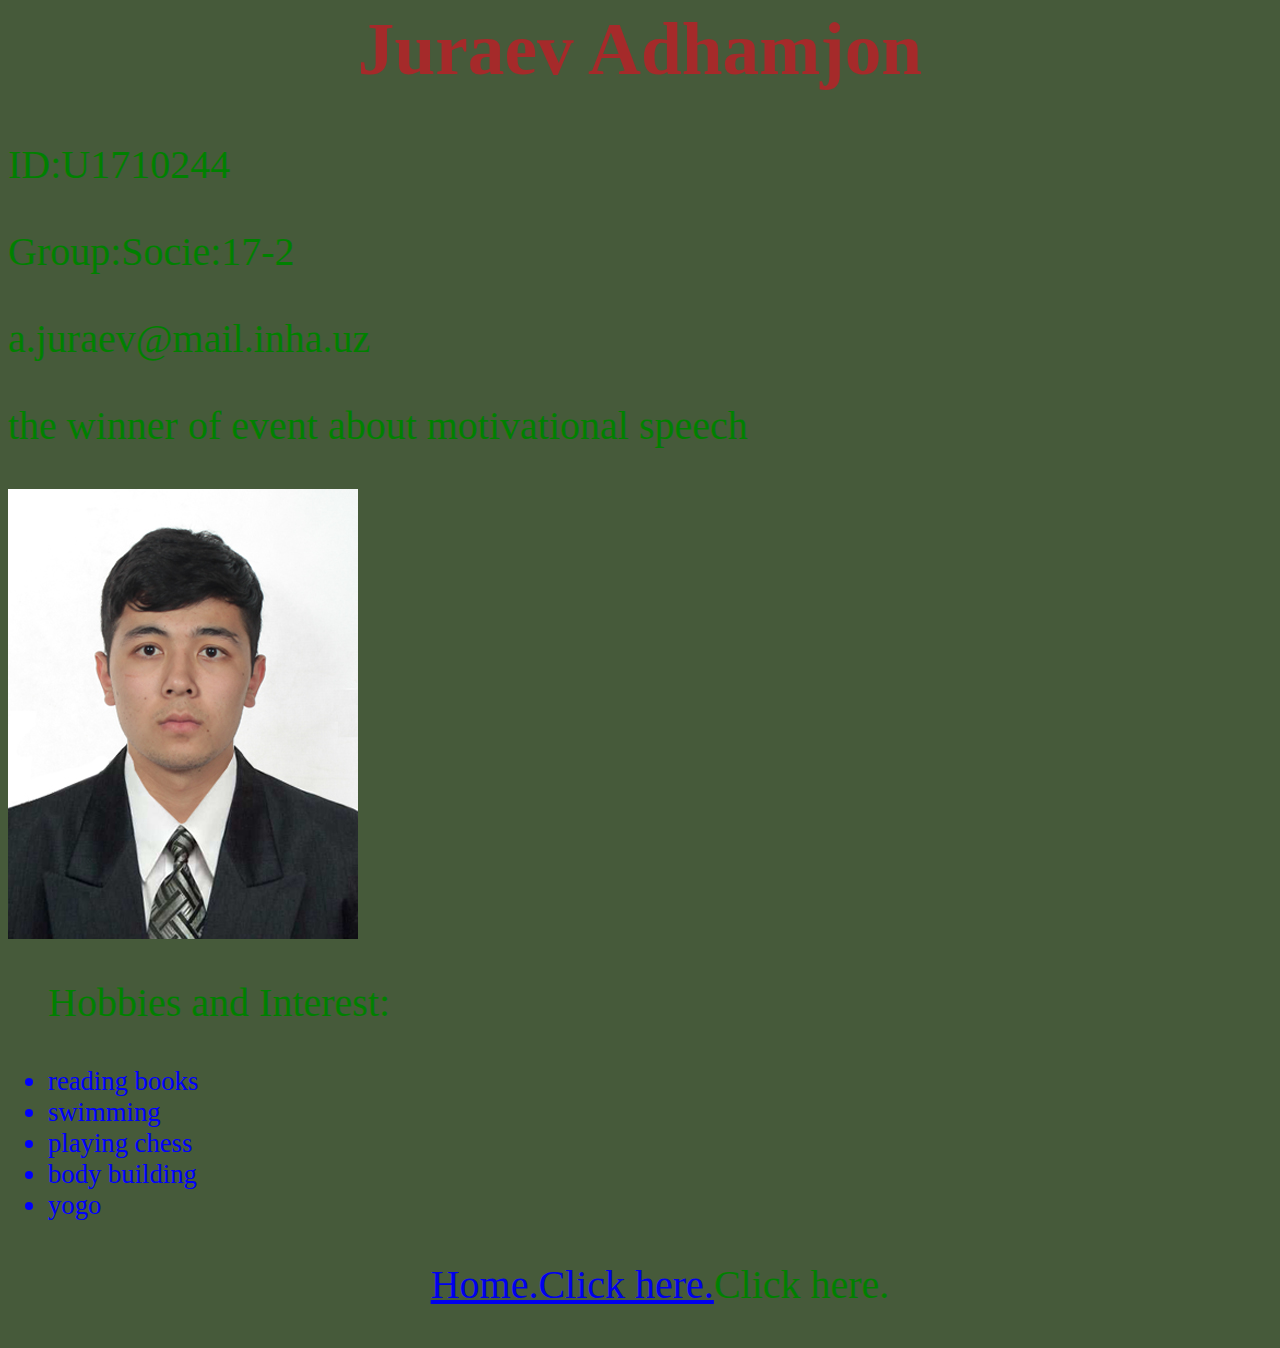
==== index.html @ 4f353fff "FirstWeb" ====
<html>
<head>
<style>
body{
	background-color:rgb(70,90,58);
}
h1{
	color:brown;
	text-align:center;
	font-size:55pt;
}
p{
	color:green;
    text-align:left;
    font-size:30pt;

}
li{
	color:blue;
	font-size:20pt;
}



</style>
</head>
<body>
<h1>Juraev Adhamjon</h1>
<p>ID:U1710244</p>
<p>Group:Socie:17-2</p>
<p>a.juraev@mail.inha.uz</p>
<p>the  winner of event about motivational speech</p>
<img src="321.jpg"></img>
<ul>
<p>
Hobbies and Interest:
<li>reading books</li>
<li>swimming</li>
<li>playing chess</li>
<li>body building</li>
<li>yogo</li>
<p style="text-align:center"><a href="Adam1.html">Home.Click here.</a>Click here.</p>
</body>
</html>
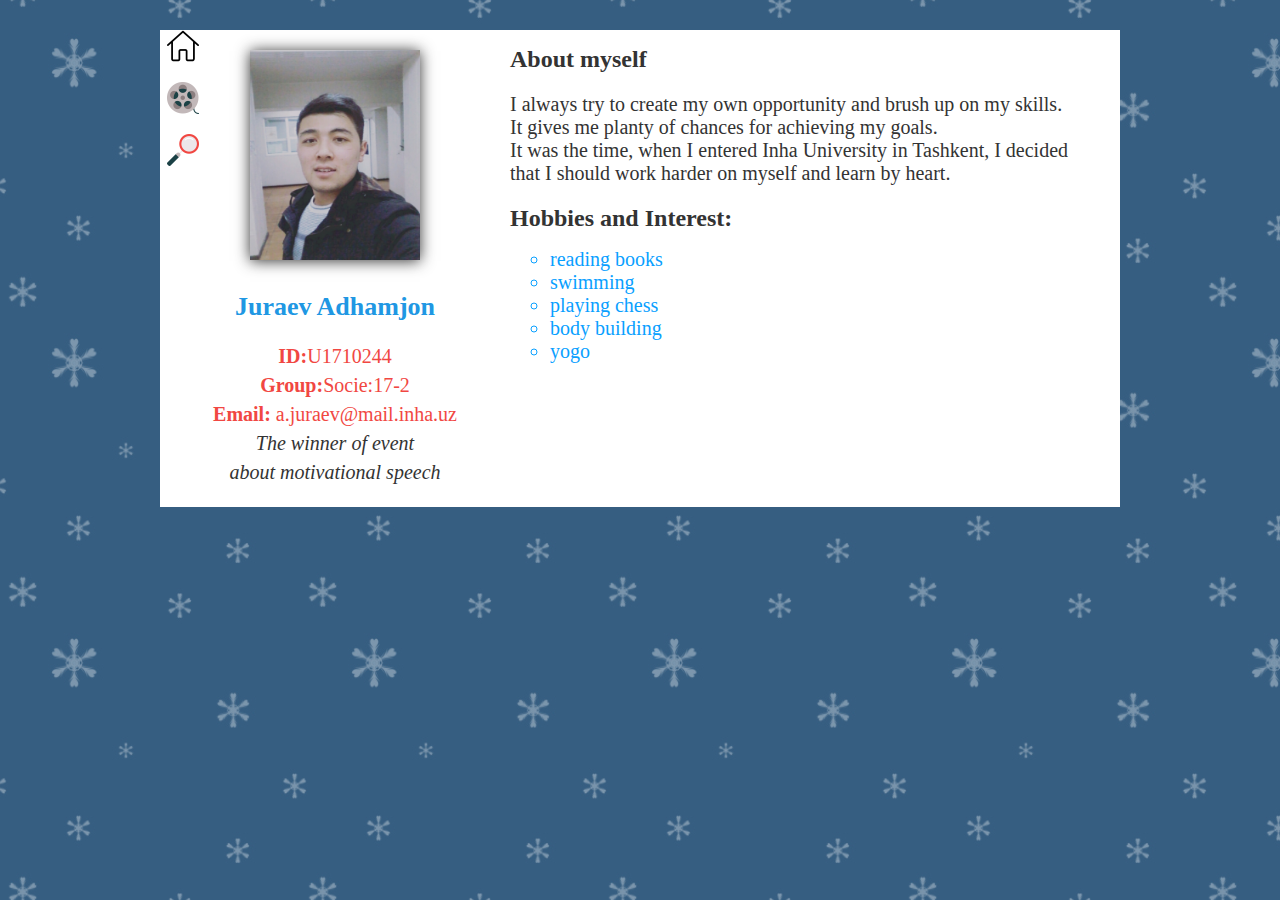
==== commit b74805af: "Add files via upload" ====
--- a/index.html
+++ b/index.html
@@ -1,44 +1,51 @@
-<html>
-<head>
-<style>
-body{
-	background-color:rgb(70,90,58);
-}
-h1{
-	color:brown;
-	text-align:center;
-	font-size:55pt;
-}
-p{
-	color:green;
-    text-align:left;
-    font-size:30pt;
-
-}
-li{
-	color:blue;
-	font-size:20pt;
-}
-
-
-
-</style>
-</head>
-<body>
-<h1>Juraev Adhamjon</h1>
-<p>ID:U1710244</p>
-<p>Group:Socie:17-2</p>
-<p>a.juraev@mail.inha.uz</p>
-<p>the  winner of event about motivational speech</p>
-<img src="321.jpg"></img>
-<ul>
-<p>
-Hobbies and Interest:
-<li>reading books</li>
-<li>swimming</li>
-<li>playing chess</li>
-<li>body building</li>
-<li>yogo</li>
-<p style="text-align:center"><a href="Adam1.html">Home.Click here.</a>Click here.</p>
-</body>
+<html>
+<head>
+<link href="style.css" rel="stylesheet" type="text/css">
+
+<title>The blog of Adkham Juraev </title>
+
+</head>
+<body>
+
+<div class="main">
+
+<div class="left">
+	<div class="home"><a href="index.html"><img src="016-house.png" width="32" height="32"></a></div>
+	<div class="cinema"><a href="Adam.html"><img src="film.png" width="32" height="32"></a></div>
+	<div class="link"><a href="https://adkhamjuraev.github.io" target="_blank"><img src="link.png" width="32" height="32"></a></div>
+</div>
+<div class="middle">
+	<div class="image"><img src="rasm.jpg" width="170" height="210" style="box-shadow: #333 0px 1px 14px"></div>
+	<div class="details">
+		<h1>Juraev Adhamjon</h1>
+<p><b>ID:</b>U1710244 <br/>
+<b>Group:</b>Socie:17-2 <br/>
+<b>Email: </b>a.juraev@mail.inha.uz <br/>
+<i>The  winner of event <br/> about motivational speech</i></p>
+
+	</div>
+</div>
+<div class="right">
+	
+	<h1> About myself </h1>
+	<p>
+I always try to create my own opportunity and brush up on my skills.
+<br>It gives me planty of chances for achieving  my goals. <br/> It was the time, when I entered Inha University in Tashkent, I decided that I should work  harder on myself and learn by heart.
+	</p>
+
+<h1>
+Hobbies and Interest:</h1>
+<ul>
+<li>reading books</li>
+<li>swimming</li>
+<li>playing chess</li>
+<li>body building</li>
+<li>yogo</li></ul>
+
+</div>
+
+
+
+</div>
+</body>
 </html>--- a/style.css
+++ b/style.css
@@ -0,0 +1,135 @@
+h1{
+	color:brown;
+	text-align:center;
+	font-size:55pt;
+}
+p{
+	color:green;
+    text-align:left;
+    font-size:30pt;
+
+}
+li{
+	color:blue;
+	font-size:25pt;
+}
+body{
+	
+		background-image:url(snow.jpg);
+}
+i{
+	font-family: Monotype Corsiva;
+	color: #333;
+}
+.details h1{
+	color: #2097e3;
+	font-size: 26px;
+	padding-top: 25px;
+}
+
+.details p{
+	color: #f14742;
+	font-size: 20px;
+	padding-left: 25px;
+	padding-right: 25px;
+	text-align: center;
+	line-height: 29px;
+}
+
+.main{
+	border: 0px solid black;
+	width:960px;
+	height:auto;
+	margin:auto;
+	overflow: hidden;
+	margin-top: 30px;
+
+}
+.left{
+	border: 0px solid black;
+	width:45px;
+	height:auto;
+	float:left;
+	background-color: #fff;
+	position: fixed;
+}
+.home{
+	border: 0px solid black;
+	width:32px;
+	height:auto;
+	margin-top:0;
+	background-color: #fff;
+		margin: auto;
+}
+
+.cinema{
+	border: 0px solid black;
+	width:32;
+	height:auto;
+
+	background-color: #fff;
+		margin: auto;
+			margin-top:20;
+}
+
+.link{
+	border: 0px solid black;
+	width:32;
+	height:auto;
+	
+	background-color: #fff;
+	margin: auto;
+	margin-top:20;
+}
+.middle{
+	background-color: #fff;
+	border: 0px solid black;
+	width:350px;
+	height:auto;
+	float:left;
+}
+.image{
+	border: 0px solid black;
+	width:170px;
+	height:200px;
+	margin:auto;
+	margin-top: 20px;
+}
+.details{
+	border: 0px solid black;
+	width:auto;
+	height:auto;
+	margin:auto;
+}
+.right{
+	border: 0px solid black;
+	width:610px;
+	height:477px;
+	background-color: #fff;
+	float:right;
+}
+
+.right h1{
+	color: #333;
+	font-size: 24px;
+	text-align: left;
+}
+.right p{
+	color: #333;
+	font-size: 20px;
+	padding-right: 25px;
+}
+
+.right ul{
+	list-style: circle;
+
+}
+
+.right ul li{
+	color: #09a0ff;
+	font-size: 20px;
+}
+
+.left img:hover{
+opacity: 0.5;
+}